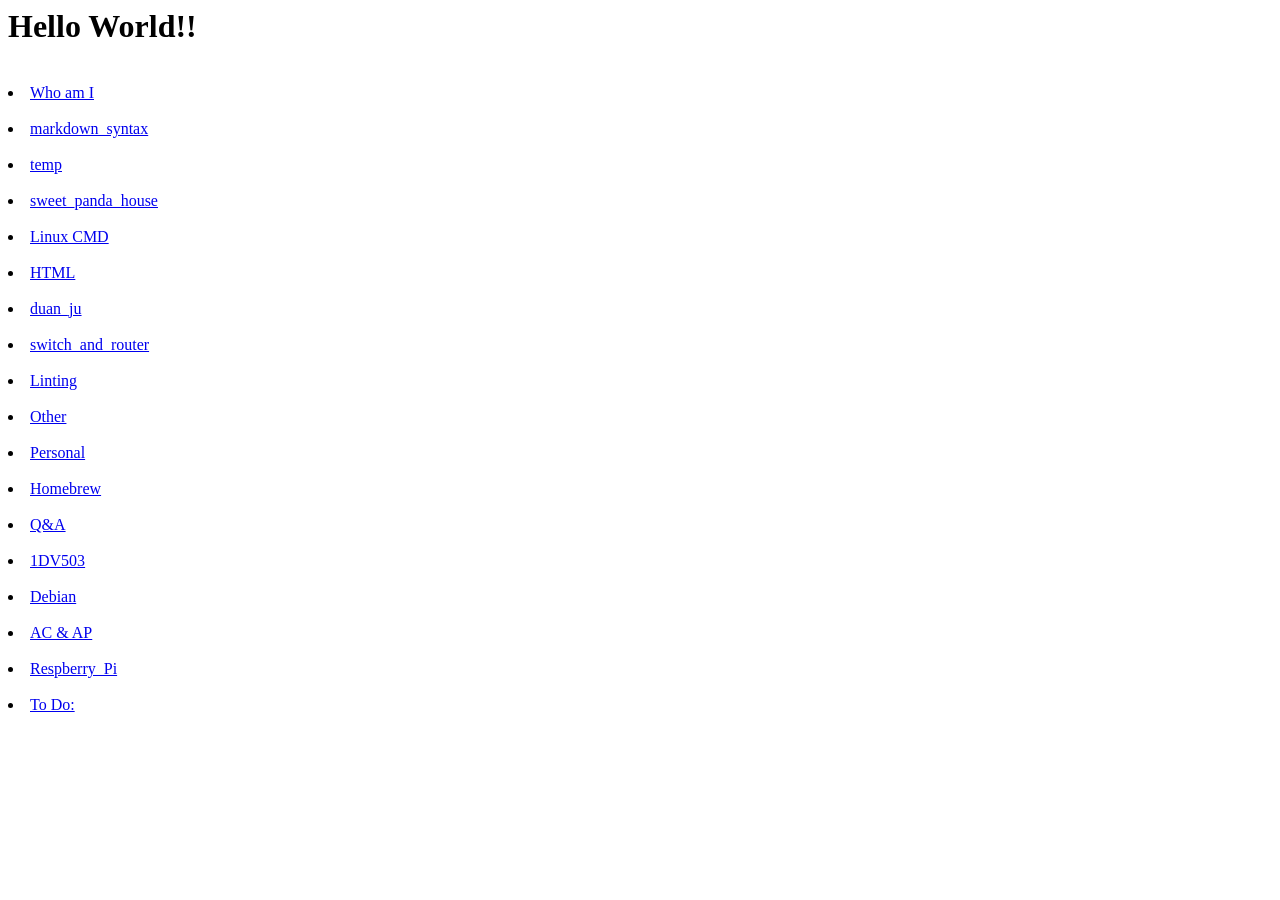
==== index.html @ a29af88e "added to_do.md" ====
<body background="https://miketao.oss-cn-shanghai.aliyuncs.com/HTML/html_background/%E5%A3%81%E7%BA%B8_%E5%8A%A8%E6%BC%AB_%E5%A5%B3_%E4%B8%9D%E8%A2%9C.jpg"
style=" background-repeat:no-repeat ;
background-size:100% 100%;
background-attachment: fixed;">

<h1>Hello World!!</h1>
<br />

<body>

  <li><a href="/who_am_i.html">Who am I</a></li>

</body>

<br />

<body>

  <li><a href="/markdown_syntax.html">markdown_syntax</li></a>

</body>

<br />

<body>

  <li><a href="/temp.html">temp</li></a>

</body>

<br />

<body>

  <li><a href="/sweet_panda_house.html">sweet_panda_house</li></a>

</body>

<br />

<body>

<li><a href="/linux_cmd.html">Linux CMD</a></li>

</body>

<br />

<body>

  <li><a href="/html.html">HTML</a></li>
  
</body>

<br />

<body>

  <li><a href="/duan_ju.html">duan_ju</a></li>
  
</body>

<br />

<body>

  <li><a href="/switch_and_router.html">switch_and_router</a></li>

</body>

<br />

<body>

  <li><a href="/linting.html">Linting</a></li>

</body>

<br />

<body>

  <li><a href="/other.html">Other</a></li>

</body>

<br />

<body>

  <li><a href="/personal.html">Personal</a></li>

</body>

<br />

<body>

  <li><a href="/homebrew.html">Homebrew</a></li>

</body>

<br />

<body>

  <li><a href="/q_&_a.html">Q&A</a></li>

</body>

<br />

<body>

  <li><a href="/1DV503.html">1DV503</a></li>

</body>

<br />

<body>

  <li><a href="/debian.html">Debian</a></li>

</body>

<br />

<body>

  <li><a href="/ac&ap.html">AC & AP</a></li>
  
</body>

<br />

<body>

  <li><a href="/Respberry_Pi.html">Respberry_Pi</a></li>
  
</body>

<br />

<body>

  <li><a href="/to_do.html">To Do:</a></li>
  
</body>

</body>
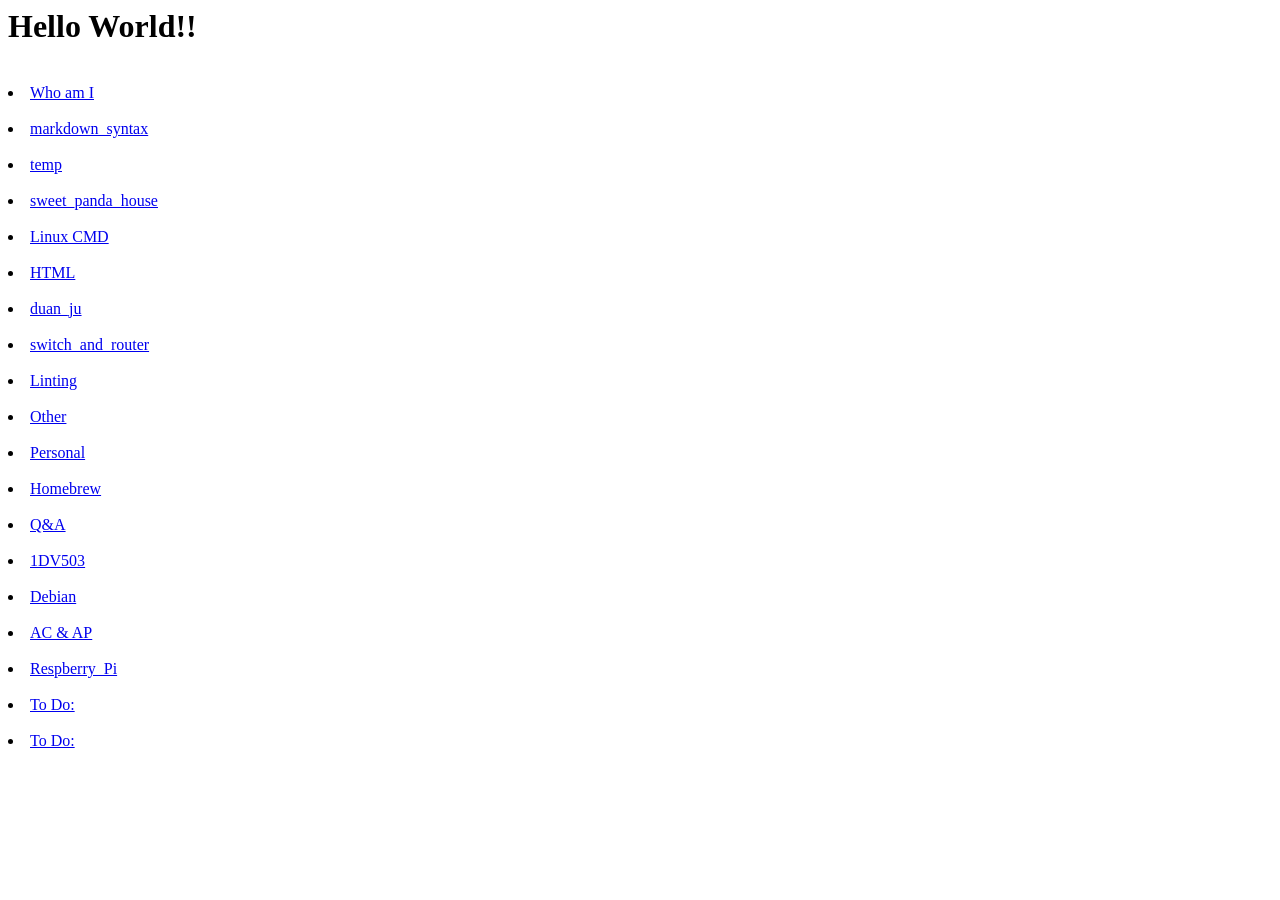
==== commit b88ee885: "linked to_do.md to index.html" ====
--- a/index.html
+++ b/index.html
@@ -148,4 +148,12 @@
   
 </body>
 
+<br />
+
+<body>
+
+  <li><a href="/to_do.md">To Do:</a></li>
+  
 </body>
+
+</body>
